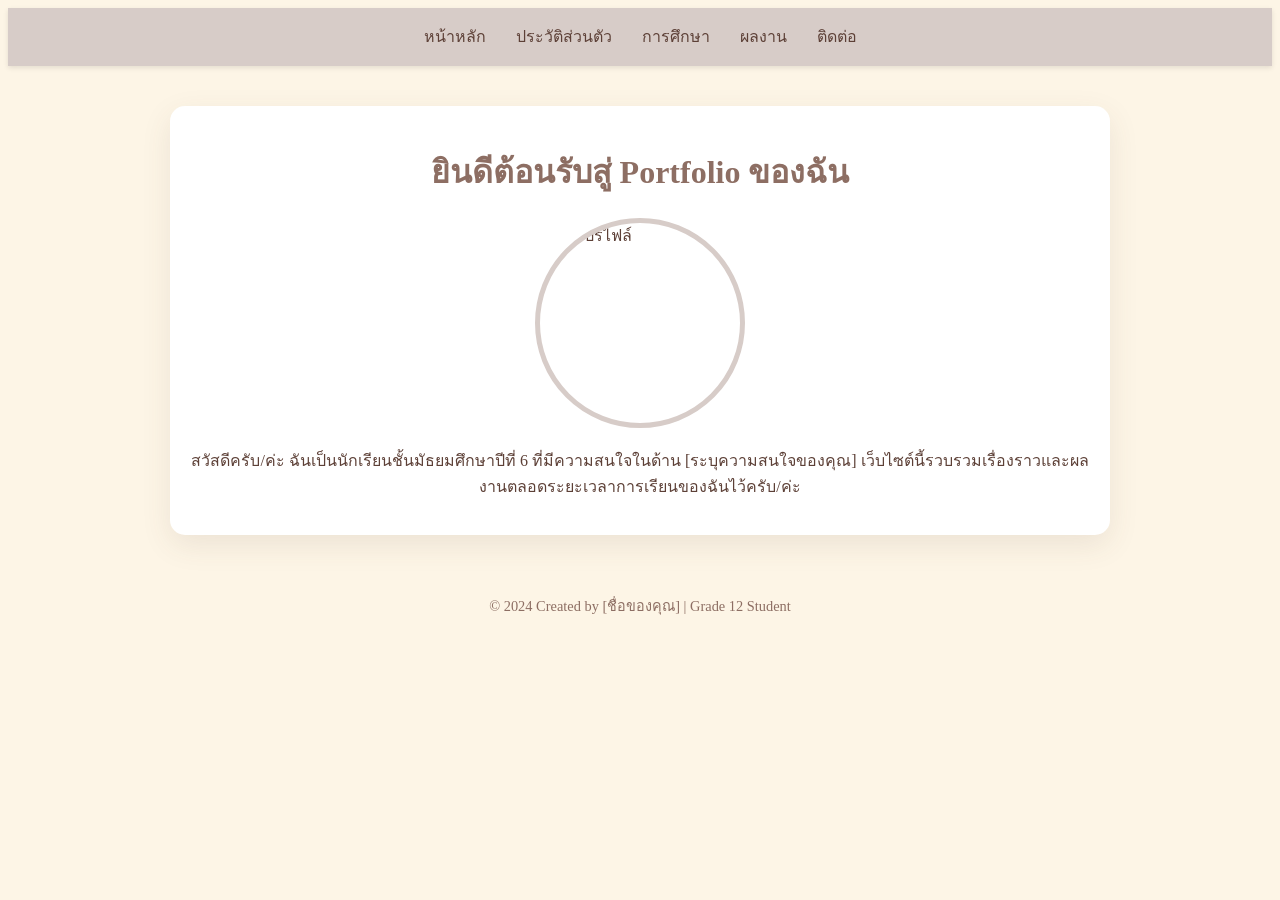
==== index.html @ 73cfc7d8 "Create index.html" ====
<!DOCTYPE html>
<html lang="th">
<head>
    <meta charset="UTF-8">
    <meta name="viewport" content="width=device-width, initial-scale=1.0">
    <title>My Portfolio | หน้าหลัก</title>
    <link rel="stylesheet" href="style.css">
</head>
<body>

<nav>
    <a href="index.html">หน้าหลัก</a>
    <a href="about.html">ประวัติส่วนตัว</a>
    <a href="education.html">การศึกษา</a>
    <a href="portfolio.html">ผลงาน</a>
    <a href="contact.html">ติดต่อ</a>
</nav>

<div class="container">
    <h1>ยินดีต้อนรับสู่ Portfolio ของฉัน</h1>
    <img src="https://via.placeholder.com/200" alt="รูปโปรไฟล์" class="profile-img">
    <p style="text-align: center;">สวัสดีครับ/ค่ะ ฉันเป็นนักเรียนชั้นมัธยมศึกษาปีที่ 6 ที่มีความสนใจในด้าน [ระบุความสนใจของคุณ] เว็บไซต์นี้รวบรวมเรื่องราวและผลงานตลอดระยะเวลาการเรียนของฉันไว้ครับ/ค่ะ</p>
</div>

<footer>&copy; 2024 Created by [ชื่อของคุณ] | Grade 12 Student</footer>
</body>
</html>
---- style.css ----
{
    margin: 0;
    padding: 0;
    box-sizing: border-box;
    font-family: 'Kanit', sans-serif;
}

body {
    background-color: #FDF5E6; /* สีครีมพาสเทล */
    color: #5D4037; /* สีน้ำตาลเข้มสำหรับตัวอักษร */
    line-height: 1.6;
}

/* แถบเมนูนำทาง (Navbar) */
nav {
    background-color: #D7CCC8; /* สีน้ำตาลอ่อนพาสเทล */
    padding: 1rem;
    display: flex;
    justify-content: center;
    position: sticky;
    top: 0;
    box-shadow: 0 2px 5px rgba(0,0,0,0.1);
}

nav a {
    color: #5D4037;
    text-decoration: none;
    margin: 0 15px;
    font-weight: 500;
    transition: 0.3s;
}

nav a:hover {
    color: #A1887F;
    background-color: #EFEBE9;
    padding: 5px 10px;
    border-radius: 8px;
}

/* ส่วนเนื้อหา */
.container {
    max-width: 900px;
    margin: 40px auto;
    padding: 20px;
    background-color: #FFFFFF;
    border-radius: 15px;
    box-shadow: 0 10px 30px rgba(93, 64, 55, 0.1);
}

h1 {
    text-align: center;
    color: #8D6E63;
    margin-bottom: 20px;
}

.profile-img {
    display: block;
    width: 200px;
    height: 200px;
    margin: 0 auto 20px;
    border-radius: 50%;
    border: 5px solid #D7CCC8;
    object-fit: cover;
}

/* ตกแต่งส่วนผลงาน */
.grid {
    display: grid;
    grid-template-columns: repeat(auto-fit, minmax(250px, 1fr));
    gap: 20px;
}

.card {
    background-color: #EFEBE9;
    padding: 20px;
    border-radius: 12px;
    border-left: 5px solid #8D6E63;
}

footer {
    text-align: center;
    padding: 20px;
    font-size: 0.9rem;
    color: #8D6E63;
}
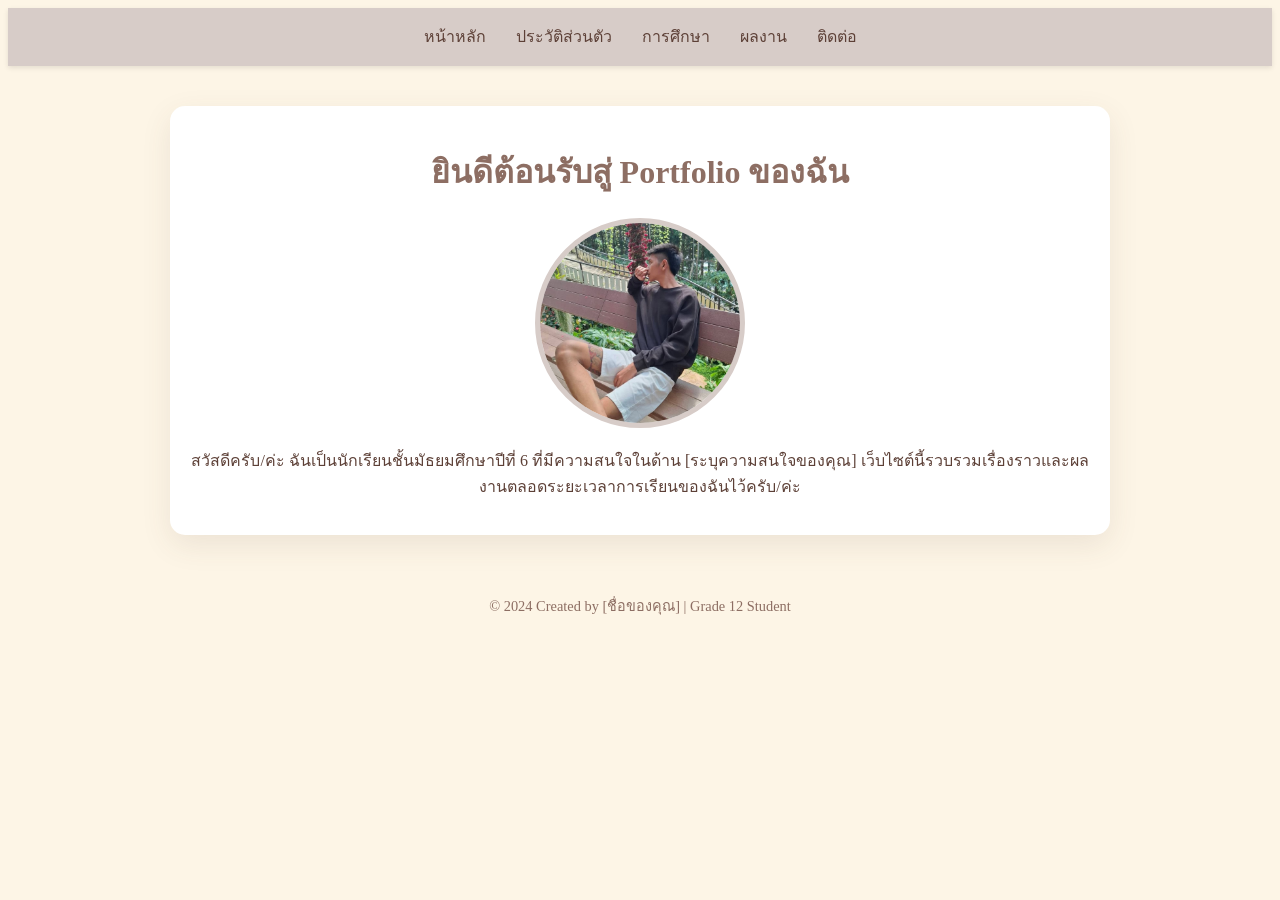
==== commit d244766d: "Update index.html" ====
--- a/index.html
+++ b/index.html
@@ -18,7 +18,7 @@
 
 <div class="container">
     <h1>ยินดีต้อนรับสู่ Portfolio ของฉัน</h1>
-    <img src="https://via.placeholder.com/200" alt="รูปโปรไฟล์" class="profile-img">
+    <img src="images/guy1.jpg" alt="รูปโปรไฟล์" class="profile-img">
     <p style="text-align: center;">สวัสดีครับ/ค่ะ ฉันเป็นนักเรียนชั้นมัธยมศึกษาปีที่ 6 ที่มีความสนใจในด้าน [ระบุความสนใจของคุณ] เว็บไซต์นี้รวบรวมเรื่องราวและผลงานตลอดระยะเวลาการเรียนของฉันไว้ครับ/ค่ะ</p>
 </div>
 
